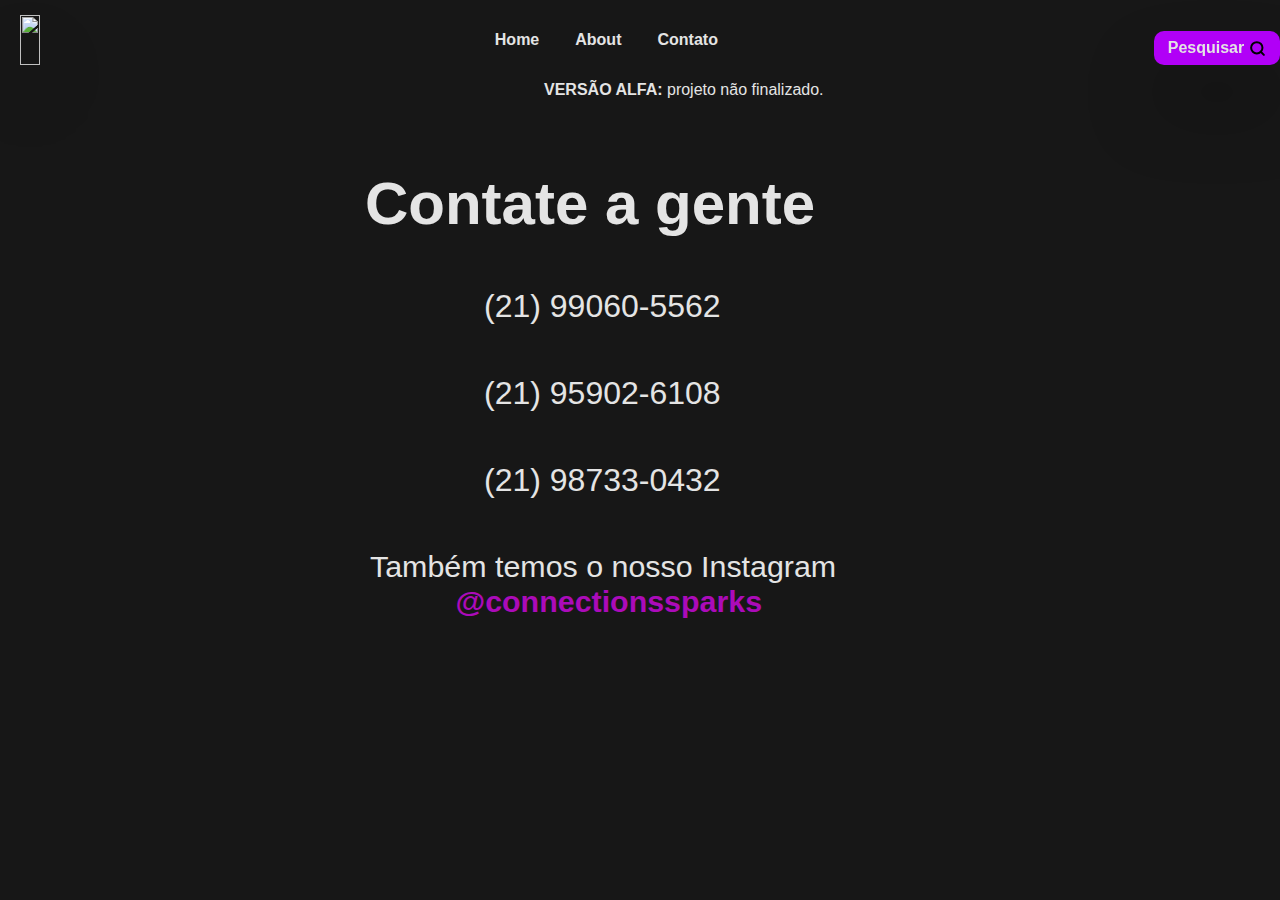
==== contato.html @ 89d60d9a "Update contato.html" ====
</head>
<body>
    <link rel="stylesheet" href="contato.css">
    <header class="header">

        <a href="/">
            <img src="/img/logotipo_provisorio.png" class="logo-header"/>
        </a>
    
        <nav class="header__nav">
            <ul>
                <li>
                    <a href="/" class="">Home</a>
                </li>
                <li>
                    <a href="/about" class="">About</a>
                </li>
                <li>
                    <a href="/contact" class="">Contato</a>
                </li>
            </ul>
        </nav>
    
        <div class="header__button">
            <button class="searchButton" aria-expanded="false">
                Pesquisar
                <svg width="17" height="17" viewbox="0 0 17 17" fill="none" xmins="http://www.w3.org/2000/svg">
                    <path d="M7.79167 13.4583C10.9213 13.4583 13.4583 10.9213 13.4583 7.79167C13.4583 4.66205 10.9213 2.125 7.79167 2.125C4.66205 2.125 2.125 4.66205 2.125 7.79167C2.125 10.9213 4.66205 13.4583 7.79167 13.4583Z" stroke="black" stroke-width="2" stroke-linecap="round" stroke-linejoin="round"/>
                    <path d="M14.875 14.875L11.7938 11.7938" stroke="black" stroke-width="2" stroke-linecap="round" stroke-linejoin="round"/>
                </svg>
            </button>
        </div>
    
    </header>
    <p><b>VERSÃO ALFA:</b> projeto não finalizado.</p>


    <section class="contact-info">
        <h1>Contate a gente</h1>
        <ul>
    <li>(21) 99060-5562</li>  
    <li>(21) 95902-6108</li>
    <li>(21) 98733-0432</li> 
    

    <p>
        Também temos o nosso Instagram
        <span class="instagram-link-container">
            <a href="https://www.instagram.com/connectionssparks/" target="_blank" class="instagram-link">@connectionssparks</a>
        </span>
    </p>

    </section>
   
</body>
</html>
---- contato.css ----
body 
{
    
    background-color: #171717;
}
.header {
    display: grid;
    align-items: flex-end;
    grid-template-columns: 1fr 1fr;
    grid-template-rows: auto;
    grid-template-areas: 
    "logo button"
    "menu menu";
    padding-top: 15px;
  }
  
  @media only screen and (min-width: 768px) {
    .header {
      grid-template-columns: auto 1fr auto;
      grid-template-areas: 
      "logo menu button";
    }
  }
  
  .header__logo {
    font-weight: 800;
    font-size: 25px;
    text-decoration: none;
    grid-area: logo;
    
  }
  
  .header__logo:hover {
    text-decoration: underline;
  }
  
  .header__nav {
    margin-left: 41%;
    display: flex;
    grid-area: menu;
  }
  
  .header__logo, .header__nav, .header__button {
    width: 100%;
  }
  
  .header__button {
    display: flex;
    justify-content: end;
    grid-area: button;
  }
  
  
  .header__button button {
    display: flex;
    gap: 0.3rem;
    align-items: center;
    border: 0;
    padding: 6px 12px;
    background: none;
    background-color: #b100f7;
    filter: drop-shadow(0px 44px 34px rgba(0, 0, 0, 0.25));
    border-radius: 10px;
    border: 2px solid transparent;
    font-size: 1rem;
    font-weight: 600;
    color: var(--gray-light);
  }
  
  .header__button button:hover {
    border: 2px solid var(--gray-light);
  }
  
  /* Header -> Navigation */
  .header__nav ul {
    list-style-type: none;
    display: flex;
    gap: 1rem;
    font-weight: 600;
    padding: 0;
  }
  
  .header__nav ul a {
    padding: 10px;
    text-decoration: none;
  }
  
  .header__nav ul a.active {
    color: #7E7E7E;
  }
  
  .header__nav ul a:hover {
    text-decoration: underline;
  }
  
  /* Author - HomePage */
  .author {
    padding: 10px 0;
    text-align: center;
  }
  
  .author__heading {
    margin-top: 10px;
    margin-bottom: 5px;
  }
  
  .author__body {
    font-size: var(--font-size-md);
    margin: 5px 0 40px 0;
  }
  /* Home Article List */
.articles__heading {
    margin-top: 2rem;
    margin-bottom: 1rem;
    font-weight: 400;
  }
  
  .article-ul {
    list-style-type: none;
    padding: 0;
    margin: 0;
    font-size: clamp(1.13rem, calc(1.08rem + 0.22vw), 1.25rem);
    display: flex;
    flex-direction: column;
  }
  
  .article-list__date {
    font-size: 1rem;
    color: var(--gray);
    width: 100px;
    display: inline-block;
    width: 260px;
  }
  
  .article-ul li a {
    display: flex;
    flex-direction: column;
    justify-content: space-between;
    text-decoration: none;
    margin: 18px 0;
  }
  
  @media only screen and (min-width: 768px) {
    .article-ul li a {
      flex-direction: row;
      align-items: center;
    }
  
    .article-list__name {
      text-align: left;
      align-items: start;
    }
  
    .article-list__date {
      text-align: right;
    }
  }
  
  .article-ul li {
    font-size: 24px;
    cursor: pointer;
    transition: filter 0.1s;
  }
  
  .article-ul li:not(:last-child) {
    border-bottom: 1px solid var(--gray-light);
  }
  
  .article-ul li:hover {
    filter: none;
  }
  
  .article-ul:hover li {
    filter: blur(3px);
  }
  
  .article-ul:hover li:hover {
    filter: none;
  }
  
  
  .article {
    white-space: pre-wrap;
  }
  
  
  /* Footer */
  .footer {
    margin: 4rem;
    text-align: center;
  }
  
  
  /* Dashboard Admin */
  .admin-title {
    display: flex;
    justify-content: space-between;
    align-items: center;
  }
  
  .admin-posts {
    padding: 0;
    margin: 0;
  }
  
  .admin-post-controls form {
    display: inline-block;
  }
  
  .admin-post-controls .btn  {
    display: inline-block;
    background-color: #363636;
    color: var(--gray-light);
    border: 0;
    text-decoration: none;
    font-size: .8rem;
    padding: 4px 8px;
    line-height: 2;
  }
  
  .admin-posts li {
    display: flex;
    justify-content: space-between;
    padding: 10px 0;
  }
  
  /* SeachBar */
  .searchBar {
    visibility: hidden;
    transform: translateY(-100px);
    background-color: var(--black);
    padding: 20px;
    position: absolute;
    z-index: 1;
    left: -20px; /* Move a barra de pesquisa 20px para a esquerda da borda esquerda do contêiner pai */
  width: 300px;
    
  }
  
  
  .searchBar.open {
    transform: translateY(0);
    transition: transform 0.1s;
  }
  
  .searchBar input {
    margin: 0;
    border: 0;
  }
  
  #searchClose {
    position: absolute;
    top: 0;
    right: 0;
    color: var(--gray-light);
    padding: 15px;
  }
  
  
  .pagination {
    font-size: 1.3rem;
    color: var(--gray);
    text-decoration: none;
    margin-top: 40px;
    display: inline-block;
  }
  
  .pagination:hover {
    color: var(--black);
  }
  
  .alerta_admin {
    justify-content: center;
    display: flex;
    text-align: center;
  }
  
  .foto-perfil {
    max-height: 100px;
    max-width: 100px;
    filter: drop-shadow(0px 44px 34px rgba(0, 0, 0, 0.25));
    overflow: hidden;
    border-radius: var(--border-radius);
  }
  
  .nome-perfil {
    font-size: var(--font-size-lg);
  
  }
  
  .logo-header {
    max-height: 60px;
    width: 100%;
    max-width: 190px;
    filter: drop-shadow(0px 44px 34px rgba(0, 0, 0, 0.25));
    position: relative;
  }
  
  #HASH {
    display: flex;
    justify-content: space-between;
  }
  
  /* Grupos  */
  .publicação-ul {
    list-style-type: none;
    font-size: clamp(1.13rem, calc(1.08rem + 0.22vw), 1.25rem);
    display: flex;
    flex-direction: column;
    background-color: #2c2a2a;
    border-radius: 10px;
    border: 1.9px solid;
    border-color: #b100f7;
    margin-bottom: 1rem;
    padding: 0.5em;
  }
  
  .boxPublicacoes {
    width: 280px;
    height: 140px;
    background-color: #2c2a2a;
    color: #000;
    border: 1.9px solid;
    border-radius: 10px;
    border-color: #b100f7;
    margin-right: 0.7em;
    padding: 0.5em;
    box-shadow: 0px 20px 50px -10px rgba(0,0,0,0.2);
  }
  
  .textoBox {
    display: -webkit-box;
    -webkit-line-clamp: 3;
    line-clamp: 3; /* estamos definindo line-clamp novamente por compatibilidade */
    -webkit-box-orient: vertical;
    overflow: hidden;
    text-overflow: ellipsis;
  }
  
  .publications {
    max-width: 100%;
    padding: 5px;
    display: grid;
    grid-auto-flow: column;
    column-gap: 3px;
    overflow-x: auto;
  }
  :root {
    --black: #1c1c1c;
    --gray: #7E7E7E;
    --gray-light: #E4E4E4;
    --red: #b30000;
    --purple: #b100f7;
    --font-size-base: 1rem;
    --font-size-md: clamp(1.25rem, 0.61vw + 1.1rem, 1.58rem);
    --font-size-lg: clamp(1.56rem, 1vw + 1.31rem, 2.11rem);
    --font-size-xl: clamp(2.44rem, 2.38vw + 1.85rem, 3.75rem);
    --border-radius: 10px;
  }
  body {
    font-family: 'Montserrat', sans-serif;
    color: var(--gray-light);
    font-size: var(--font-size-base);
    background-color: #171717;
    background-image: url("/img/img-noise-361x370.png");
    margin: 0;
  } 
  
  
  a { color: var(--gray-light); }
  h1 { font-size: var(--font-size-xl); }
  h2 { font-size: var(--font-size-lg); }
  h3 { font-size: var(--font-size-md); }
  
  input[type="text"],
  input[type="email"],
  input[type="password"],
  input[type="search"],
  select,
  textarea {
    font-family: 'Poppins', sans-serif;
    font-size: 1rem;
    display: block;
    box-sizing: border-box;
    width: 100%;
    padding: 0.7rem 0.75rem;
    margin-bottom: 1rem;
  }
  
  .btn {
    background-color: var(--purple);
    background-image: linear-gradient(#cf57ff, #7700a7);
    border: none;
    color: white; 
    padding: 16px 32px;
    text-decoration: none;
    margin: 4px 2px; 
    cursor: pointer;
  }
  
  .btn-delete {
    padding: 10px 16px;
    background-color: var(--red);
  }
  
  
  img {
    width: 100%;
    height: auto;
  }
  
  /* Layout */
  .container {
    max-width: 982px;
    margin: 0 auto;
    padding: 0 10px;
  }
  
  .main {
    padding: 20px 0;
  }
  
  /* Hero Section */
  .hero-image {
    max-height: 852px;
    filter: drop-shadow(0px 44px 34px rgba(0, 0, 0, 0.25));
    overflow: hidden;
    border-radius: var(--border-radius);
  }
  p{
margin-left: 42.5%;
  }
  .logo-header{
    margin-left: 100%;
  }
  h1{
    text-decoration: none;
    font-family: 'Poppins', sans-serif;
    text-align: center;
    margin-right: 100px;
  }
  ul{
    
    text-decoration: none;
    list-style-type: none;
    
    
  }
  .contact-info {
    
    color: var(--gray-light); /* Cor do texto */
    padding: 10px; /* Espaçamento interno */
    border-radius: var(--border-radius); /* Borda arredondada */
    margin: 20px auto; /* Margem superior e inferior, centralizado horizontalmente */
    max-width: 600px; /* Largura máxima da seção */
    text-align: left; /* Centraliza o texto */
}

.contact-info h2 {
    font-size: var(--font-size-lg); /* Tamanho da fonte do título */
    margin-bottom: 10px; /* Espaçamento abaixo do título */
}

.contact-info ul {
    list-style-type: none; /* Remove os marcadores da lista */
    padding: 0; /* Remove o preenchimento da lista */
    margin: 0; /* Remove a margem da lista */


}

.contact-info ul li {
  margin: 50px 0; /* Margem superior e inferior para cada item */
  font-size: 200%; /* Tamanho da fonte */
  margin-left: 24%;
}
.contact-info p {
  margin-top: 40px; /* Margem superior para o parágrafo do Instagram */
  font-size: 190%;
  margin-left: 5%;
}

.instagram-link {
  color: #ab0bb9; /* Cor do texto do link do Instagram */
  text-decoration: none; /* Remove o sublinhado do link */
  font-weight: bold; /* Negrito para destacar o link */
  margin-left: 15%;
  
}

.instagram-link:hover {
  text-decoration: underline; /* Sublinhado no hover */
 
}
.instagram-link-container {
  
  margin-top: 300px; /* Espaçamento superior entre o texto e o link */
}
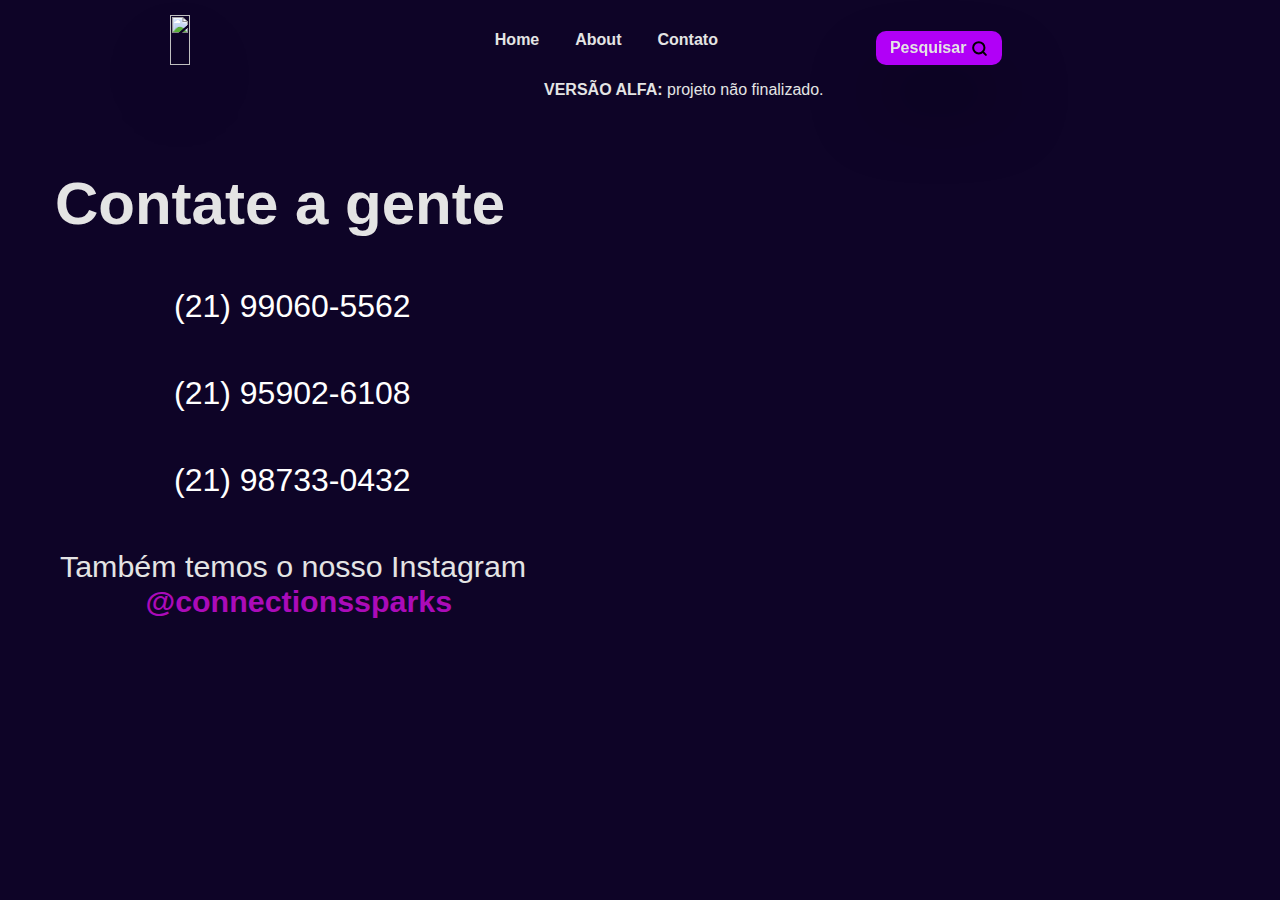
==== commit be0d95b0: "Update contato.html" ====
--- a/contato.html
+++ b/contato.html
@@ -52,6 +52,32 @@
     </p>
 
     </section>
-   
+    <div class="star" style="top: 56%; left: 25%;"></div>
+    <div class="star" style="top: 24%; left: 68%;"></div>
+    <div class="star" style="top: 74%; left: 42%;"></div>
+    <div class="star" style="top: 16%; left: 20%;"></div>
+    <div class="star" style="top: 37%; left: 40%;"></div>
+    <div class="star" style="top: 11%; left: 60%;"></div>
+    <div class="star" style="top: 10%; left: 22%;"></div>
+    <div class="star" style="top: 3%; left: 95%;"></div>
+    <div class="star" style="top: 50%; left: 54%;"></div>
+    <div class="star" style="top: 15%; left: 90%;"></div>
+    <div class="star" style="top: 30%; left: 10%;"></div>
+    <div class="star" style="top: 80%; left: 10%;"></div>
+    <div class="star" style="top: 80%; left: 60%;"></div>
+    <div class="star" style="top: 12%; left: 34%;"></div>
+<div class="star" style="top: 67%; left: 22%;"></div>
+<div class="star" style="top: 58%; left: 75%;"></div>
+<div class="star" style="top: 9%; left: 49%;"></div>
+<div class="star" style="top: 45%; left: 37%;"></div>
+<div class="star" style="top: 21%; left: 83%;"></div>
+<div class="star" style="top: 4%; left: 12%;"></div>
+<div class="star" style="top: 33%; left: 88%;"></div>
+<div class="star" style="top: 78%; left: 56%;"></div>
+<div class="star" style="top: 25%; left: 92%;"></div>
+<div class="star" style="top: 68%; left: 8%;"></div>
+<div class="star" style="top: 77%; left: 39%;"></div>
+<div class="star" style="top: 83%; left: 69%;"></div>
+
 </body>
 </html>
--- a/contato.css
+++ b/contato.css
@@ -1,7 +1,19 @@
-body 
-{
-    
-    background-color: #171717;
+body {
+  font-family: 'Montserrat', sans-serif;
+  color: var(--gray-light);
+  font-size: var(--font-size-base);
+  background-color: #0e0427; /* Cor de fundo que combina com a imagem */
+  background-image: url("/img/img-noise-361x370.png");
+  margin: 0;
+  background-image: url('https://cdn.dribbble.com/users/518045/screenshots/15443059/media/d3899c81930930b16696c029a0fa613b.png?resize=800x600&vertical=cente');
+  background-repeat: no-repeat;
+  background-position: 900px 125px; /* 20px da esquerda e 50px do topo */
+} 
+
+@keyframes gradientAnimation {
+  0% { background-position: 0% 50%; }
+  50% { background-position: 100% 50%; }
+  100% { background-position: 0% 50%; }
 }
 .header {
     display: grid;
@@ -46,7 +58,7 @@
   
   .header__button {
     display: flex;
-    justify-content: end;
+    justify-content: start;
     grid-area: button;
   }
   
@@ -65,6 +77,7 @@
     font-size: 1rem;
     font-weight: 600;
     color: var(--gray-light);
+    margin-left: -220%;
   }
   
   .header__button button:hover {
@@ -294,6 +307,7 @@
     max-width: 190px;
     filter: drop-shadow(0px 44px 34px rgba(0, 0, 0, 0.25));
     position: relative;
+    left: 150px;
   }
   
   #HASH {
@@ -357,14 +371,7 @@
     --font-size-xl: clamp(2.44rem, 2.38vw + 1.85rem, 3.75rem);
     --border-radius: 10px;
   }
-  body {
-    font-family: 'Montserrat', sans-serif;
-    color: var(--gray-light);
-    font-size: var(--font-size-base);
-    background-color: #171717;
-    background-image: url("/img/img-noise-361x370.png");
-    margin: 0;
-  } 
+  
   
   
   a { color: var(--gray-light); }
@@ -454,6 +461,7 @@
     margin: 20px auto; /* Margem superior e inferior, centralizado horizontalmente */
     max-width: 600px; /* Largura máxima da seção */
     text-align: left; /* Centraliza o texto */
+    margin-right: 50%;
 }
 
 .contact-info h2 {
@@ -473,6 +481,7 @@
   margin: 50px 0; /* Margem superior e inferior para cada item */
   font-size: 200%; /* Tamanho da fonte */
   margin-left: 24%;
+  color: #ffffff;
 }
 .contact-info p {
   margin-top: 40px; /* Margem superior para o parágrafo do Instagram */
